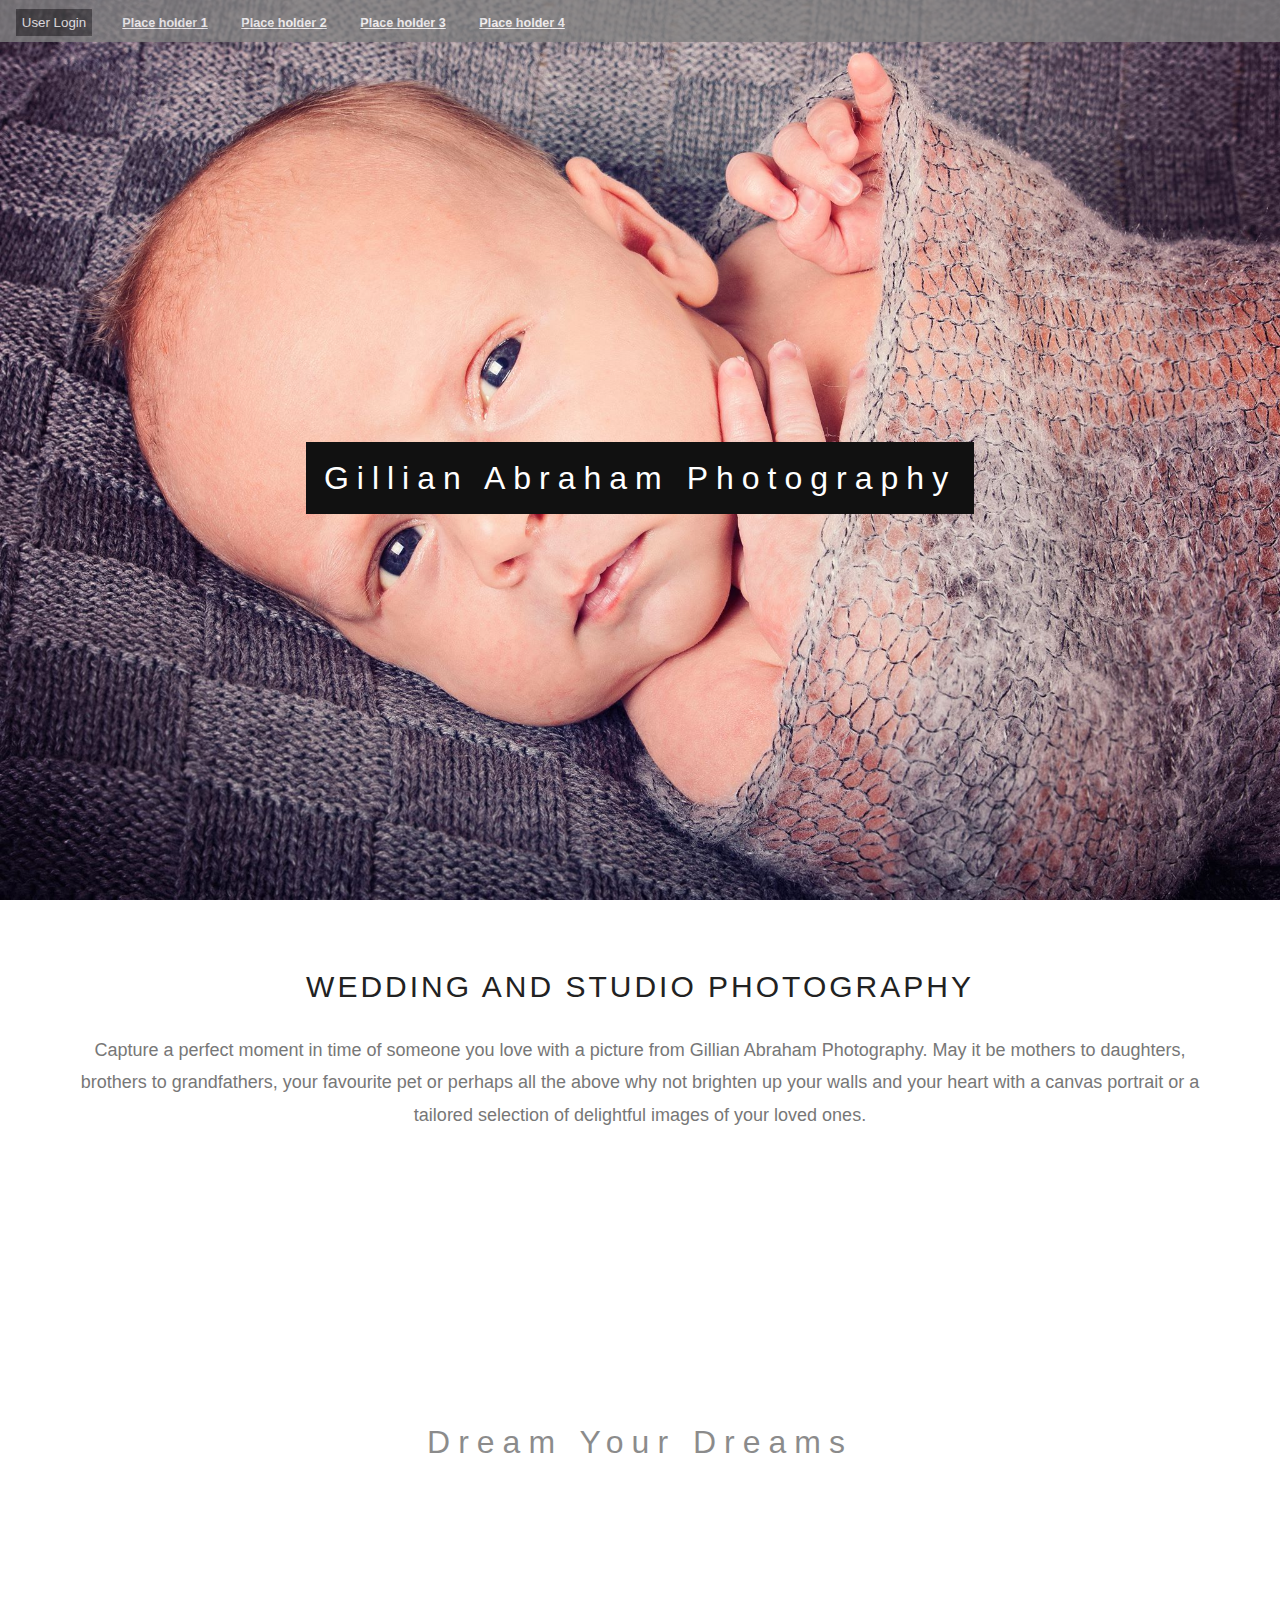
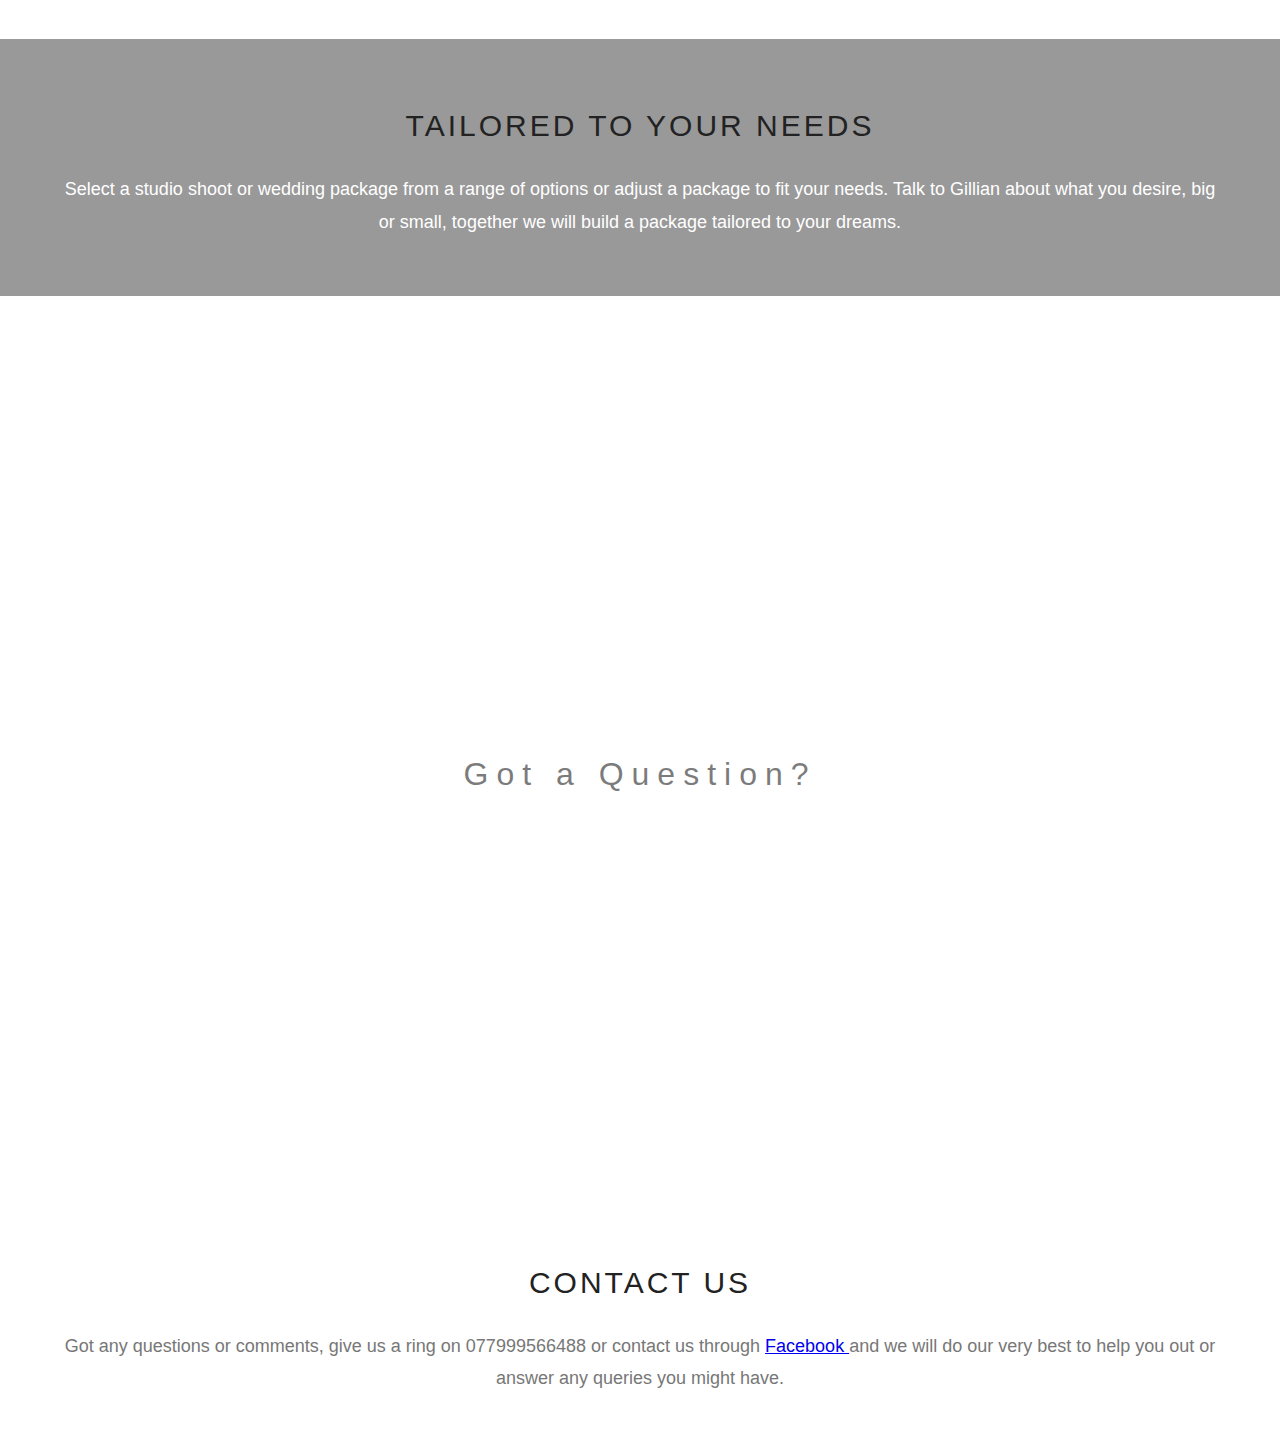
==== index.html @ 6ca5f646 "initial staging for client web application for image retrieval" ====
<!doctype html>

<html lang="en">
<head>
  <meta charset="utf-8">

  <title>Gillian Abraham Photography</title>
  <meta name="description" content="Gillian Abraham Photography">
  <meta name="Keith Abraham" content="Photgraphy">

  <script src="scripts/jquery-3.2.1.min.js"></script> 
  <link rel="stylesheet" href="css/styles.css">
  
</head>

<body>
  <div class="floating-menu">
    <div class="menuButton"><button onclick="document.getElementById('login').style.display='block'" style="width:auto">User Login</button></div>
    <div class="menu"><a href="dummy">Place holder 1</a></div>
    <div class="menu"><a href="dummy">Place holder 2</a></div> 
    <div class="menu"><a href="dummy">Place holder 3</a></div>
    <div class="menu"><a href="dummy">Place holder 4</a></div>
  </div>

<div id="login" class="modal">
  
  <form class="modal-content animateZoom" method="post" action="/action.php">
    <div class="imgcontainer">
      <span onclick="document.getElementById('login').style.display='none'" class="close" title="Close Modal">&times;</span>
      <img src="img_avatar2.png" alt="Avatar" class="avatar">
    </div>

    <div class="container">
      <label><b>Username</b></label>
      <input type="text" placeholder="Enter Username" name="username" required>

      <label><b>Password</b></label>
      <input type="password" placeholder="Enter Password" name="pwd" required>
        
      <button type="submit" id="submit" value="Login" name="submit">Login</button>
      <input type="checkbox" checked="checked"> Remember me
    </div>

    <div class="container" style="background-color:#f1f1f1">
      <button type="button" onclick="document.getElementById('login').style.display='none'" class="cancelbtn">Cancel</button>
      <span class="psw">Forgot <a href="#">password?</a></span>
    </div>
  </form>
</div>

<script>
// Get the modal
var modal = document.getElementById('id01');

// When the user clicks anywhere outside of the modal, close it
window.onclick = function(event) {
    if (event.target == modal) {
        modal.style.display = "none";
    }
}
</script>

  <div class="topPar"><div class="caption" style=" top: 50%"> <span class="border">Gillian Abraham Photography</span></div></div>
  <div class="content"><h3 style="text-align: center;">Wedding and Studio Photography</h3>
    <p>Capture a perfect moment in time of someone you love with a picture from Gillian Abraham Photography. 
      May it be mothers to daughters, brothers to grandfathers, your favourite pet or perhaps all the above 
      why not brighten up your walls and your heart with a canvas portrait or a tailored selection of delightful 
      images of your loved ones.</p>
  </div>

  <div class="midPar"><div class="overlay"></div><div class="caption" style="top: 50%"><span class="border" style="color: #000; background-color: transparent">Dream Your Dreams</span></div></div>
    <div class="midContent"><h3 style="text-align: center;">Tailored to your needs</h3>
    <p>Select a studio shoot or wedding package from a range of options or adjust a package to fit your needs. 
      Talk to Gillian about what you desire, big or small, together we will build a package tailored to your dreams.</p>
  </div>

    <div class="btmPar"><div class="caption" style="top: 50%"><span class="border" style="color: #000; background-color: white; opacity: 0.6">Got a Question?</span></div></div>
    <div class="lowContent"><h3 style="text-align: center;">Contact Us</h3>
    <p>Got any questions or comments, give us a ring on 077999566488 or contact us through 
      <a href= "https://www.facebook.com/GillianAbrahamphotography">Facebook </a> 
      and we will do our very best to help you out or answer any queries you might have.</p>
  </div>

</body>
</html>
---- css/styles.css ----
/* 
    news.html 
*/
body, html {height: 100%; margin: 0; font: 400 18px/1.8 "Lato", sans-serif; color: #000}
h3 {letter-spacing: 3px; text-transform: uppercase; font: 30px "Lato", sans-serif; color: #222}

table {padding-left: 16px; padding-top: 16px} /* Format for table */
table.resultTab { width: 100%; padding-left: 8px; text-align: center}
table.normal { width: 100%; padding-left: 8px; padding-right: 8px}

#tData {font-family: Arial; margin-left: auto; margin-right: auto; color: lightseagreen; width: 50%; height: 100px; text-align: center; padding: 8px}

.caption {position: absolute; left: 0; width: 100%; text-align: center; color: #fff}
.caption span.border {background-color: #111; color: #fff; padding: 18px; font-size: 32px; letter-spacing: 8px}

.topPar, .midPar, .btmPar, .mainPar {position: relative; background-attachment: fixed; background-position: center; background-repeat: no-repeat; background-size: cover}
.topPar {background-image: url("../img/img_issac.jpg"); min-height: 100%}
.midPar {background-image: url("../img/img_wedshoes.jpg"); opacity: 0.45; min-height: 50%}
.btmPar {background-image: url("../img/img_crown.jpg"); opacity: 0.85; min-height: 100%}

.mainPar {background-image: url("../img/img_flwr1.jpg"); min-height: 100%}

.content {background-color: #fff; color: #777; text-align: center; padding: 40px 60px} /* content area layer */
.midContent {background-color: #999; color: #fff; text-align: center; padding: 40px 60px} /* content area layer */
.lowContent {background-color: #fff; color: #777; text-align: center; padding: 40px 60px} /* content area layer */

.floating-menu {background: grey; padding: 5px; width: 100%; z-index: 100; position: fixed; opacity: 0.8}
.floating-menu a, .floating-menu h3 {font-size: 0.9em; display: block; margin: 0 0.5em; color: white}

.menuButton {display: inline-block; height: 24px; width: 80px; text-align: center; margin: -0.2em 0.5em;} /* Formatting for the navigation hyperlinks */
.menu {display: inline-block; height: 24px; width: 100px; text-align: center; font-size: 14px; font-weight: bold; margin: 0 0.5em;} /* Formatting for the navigation hyperlinks */
.menu:hover {background: #aaa} /* Formatting for hovering over hyperlinks */

/*input fields */
input[type=text], input[type=password] {width: 100%; padding: 12px 12px; margin: 8px 0; display: inline-block; border: 1px solid #ccc; box-sizing: border-box}

button {background-color: #444; color: white; padding: 6px 6px; border: none; cursor: pointer; width: 100%;} /*button style */
button:hover {opacity: 0.8;}

span.psw {float: right; padding-top: 16px}
img.avatar {width: 40%; border-radius: 50%}

.cancelbtn {width: auto; padding: 10px 18px; background-color: #f44336} /*cancel button style*/
.imgcontainer {text-align: center; margin: 24px 0 12px 0; position: relative} /* Center the image and position the close button */
.container {padding: 16px}

.modal {display: none; position: fixed; z-index: 1; left: 0; top: 0; width: 100%; height: 100%; overflow: auto; background-color: black;   background-color: rgba(0,0,0,0.4); padding-top: 60px} /*model settings*/
.modal-content {background-color: #fefefe; margin: 5% auto 15% auto; border: 1px solid #888; width: 60%}
.close { position: absolute; right: 25px; top: 0; color: #000; font-size: 35px; font-weight: bold} /*Close Button X*/
.close:hover, .close:focus {color: red; cursor: pointer}

.animateZoom {animation:animatezoom 0.6s}@keyframes animatezoom{from{transform:scale(0)} to{transform:scale(1)}}

@media screen and (max-width: 1024px) {.caption span.border{font-size: 24px; letter-spacing: 6px} 
                    .floating-menu {font-size: 42px; padding: 5px; width: 100%; height: auto}
                    .topBar, .midBar, .btmBar {background-attachment: scroll}}

@media screen and (max-width: 640px) {.caption span.border{font-size: 16px; letter-spacing: 4px} 
                    .floating-menu {font-size: 32px; padding: 5px; width: 100%; height: auto}
                    .topBar, .midBar, .btmBar {background-attachment: scroll}}

@media screen and (max-width: 480px) {.caption span.border{font-size: 12px; letter-spacing: 2px} 
                    .floating-menu {font-size: 28px; padding: 5px; width: 100%; height: auto}
                    .topBar, .midBar, .btmBar {background-attachment: scroll}}

@media screen and (max-width: 300px) {span.psw {display: block; float: none} .cancelbtn {width: 100%}
                    .floating-menu {font-size: 28px; padding: 5px; width: 100%; height: auto}
                    .topBar, .midBar, .btmBar {background-attachment: scroll}
                    .caption span.border{font-size: 12px; letter-spacing: 2px}}
/* end of CSS */
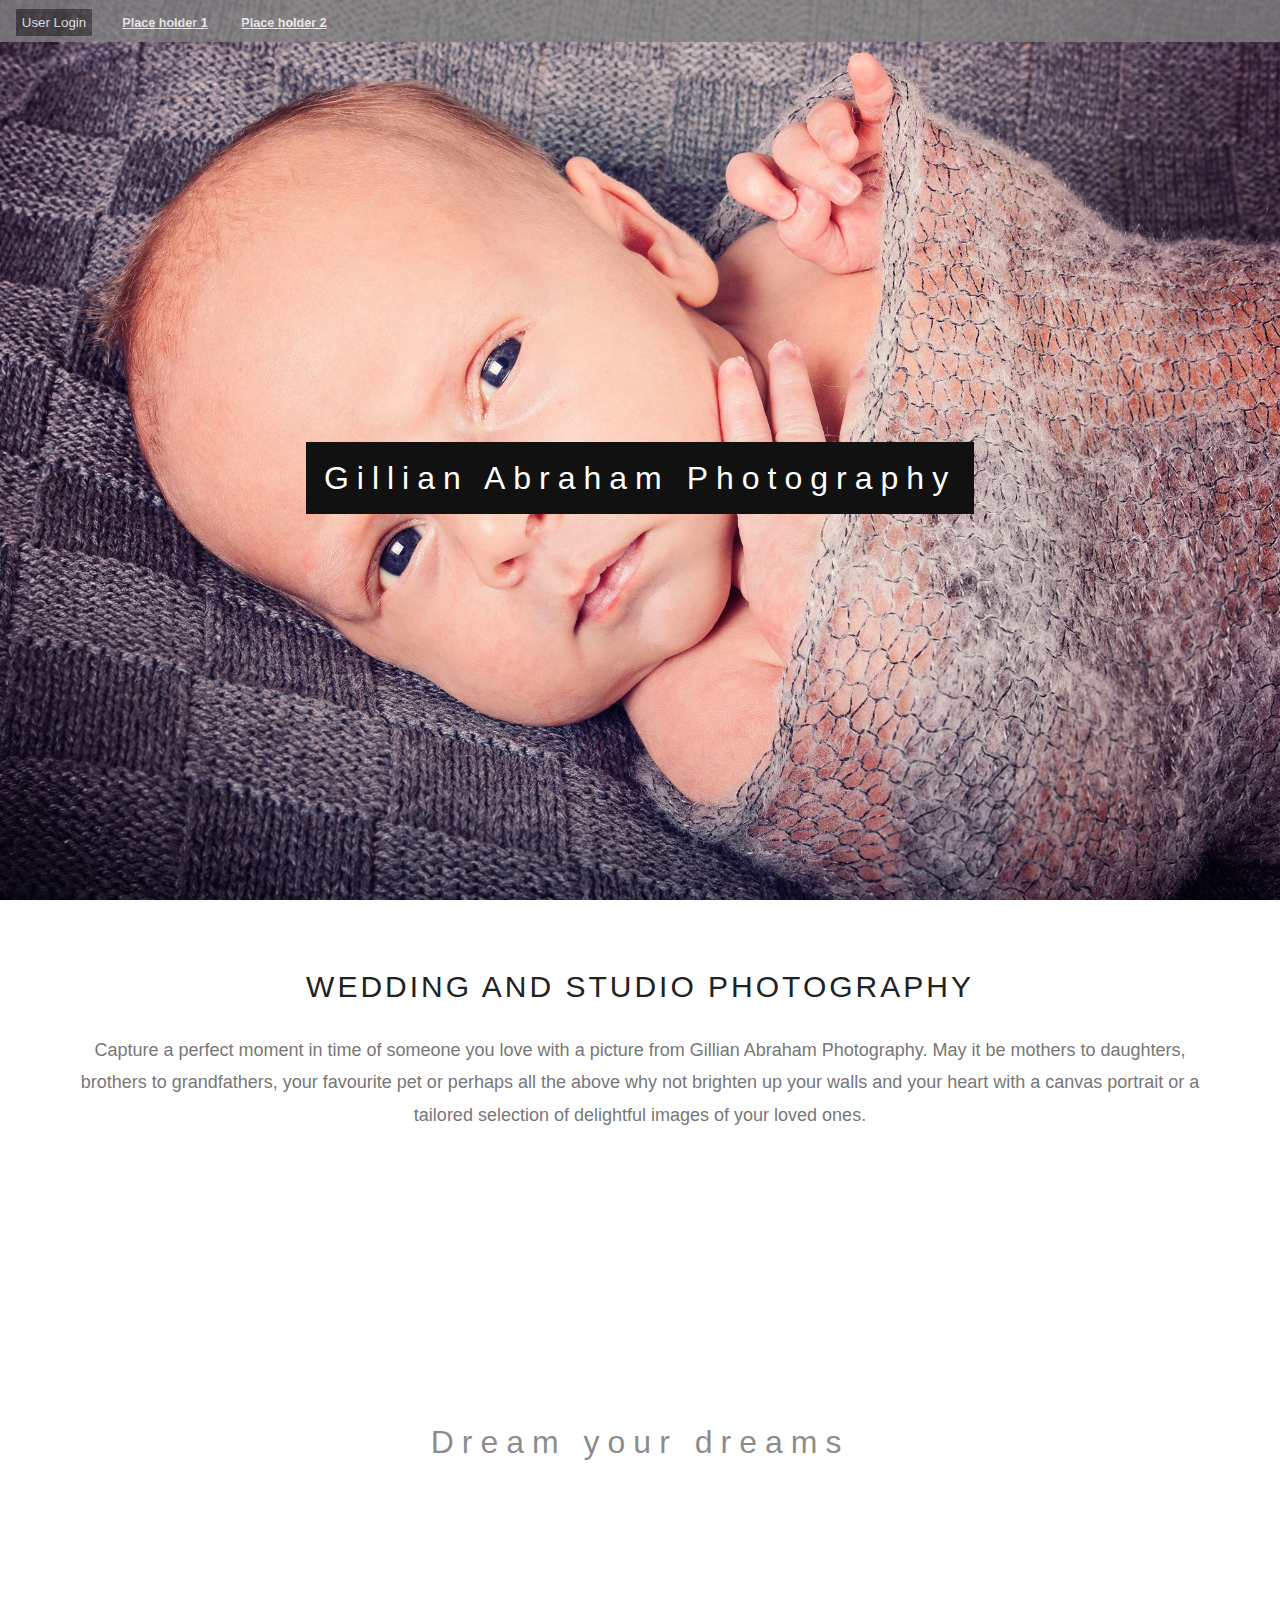
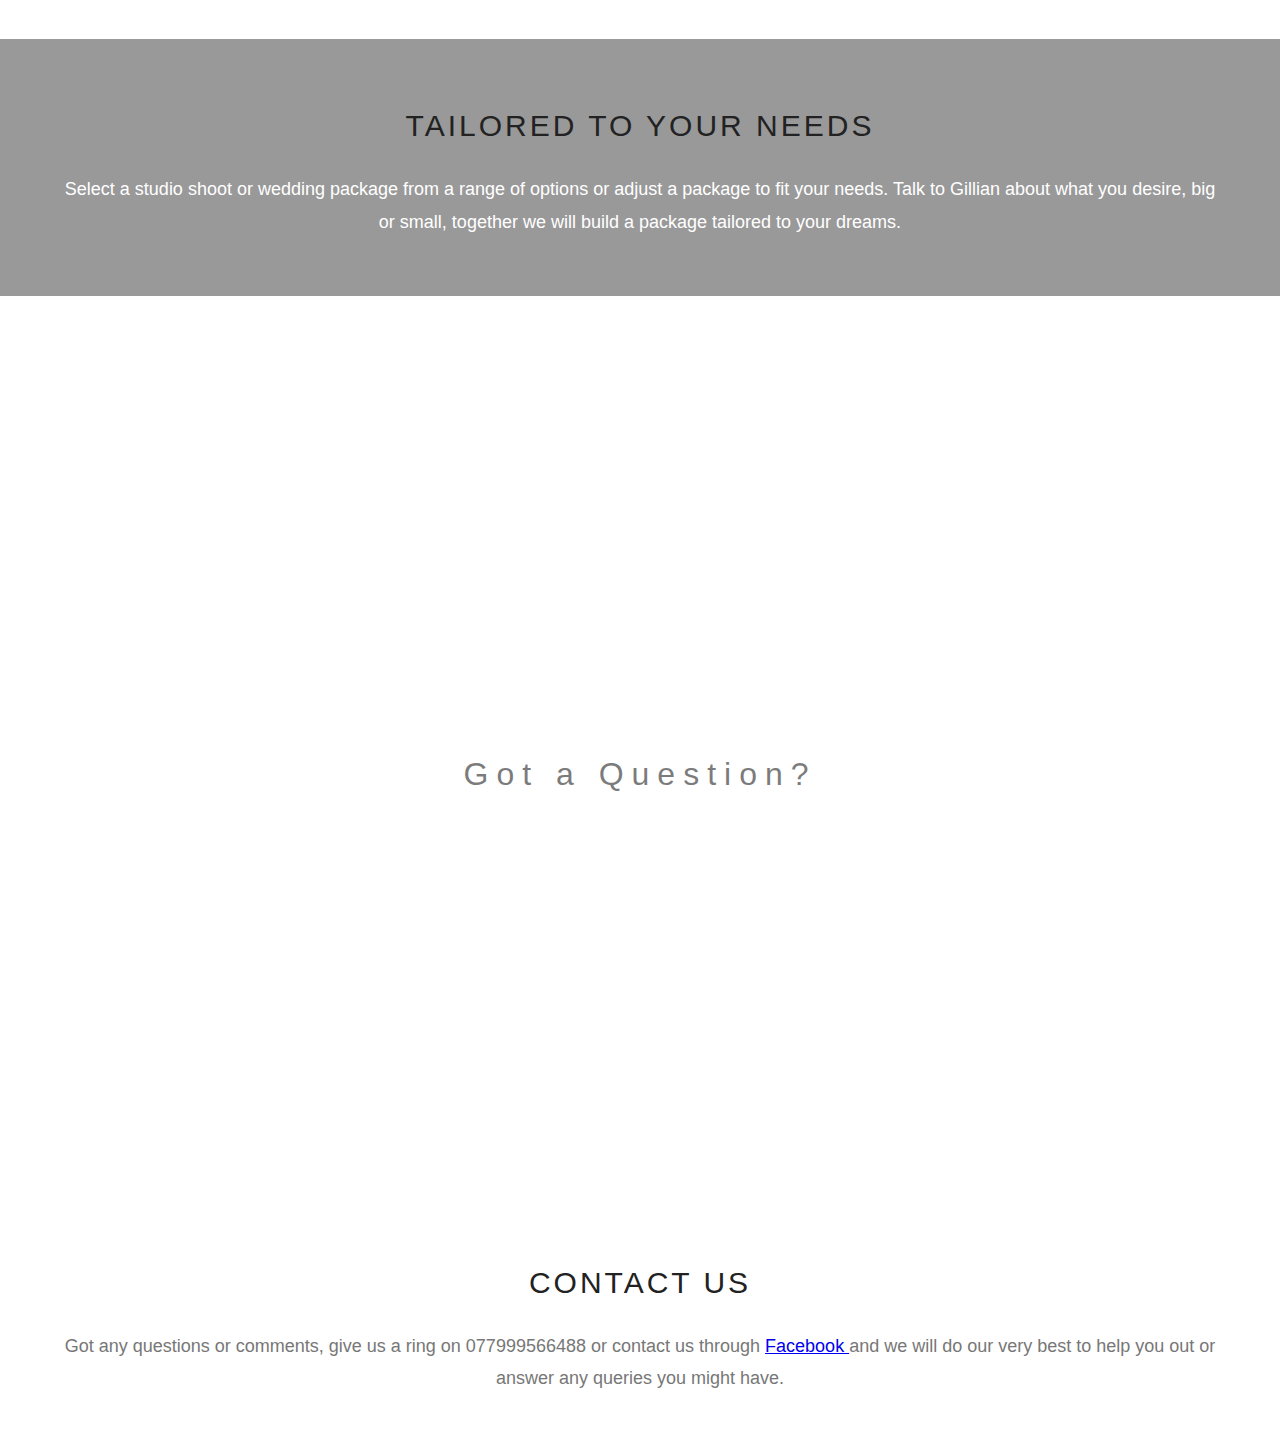
==== commit 00d66912: "update VM wokring, 06/06/19" ====
--- a/index.html
+++ b/index.html
@@ -6,9 +6,8 @@
 
   <title>Gillian Abraham Photography</title>
   <meta name="description" content="Gillian Abraham Photography">
-  <meta name="Keith Abraham" content="Photgraphy">
-
-  <script src="scripts/jquery-3.2.1.min.js"></script> 
+  <meta name="Keith Abraham" content="Photography">
+  <meta name="viewport" content="width=device-width, initial-scale=1">
   <link rel="stylesheet" href="css/styles.css">
   
 </head>
@@ -18,8 +17,6 @@
     <div class="menuButton"><button onclick="document.getElementById('login').style.display='block'" style="width:auto">User Login</button></div>
     <div class="menu"><a href="dummy">Place holder 1</a></div>
     <div class="menu"><a href="dummy">Place holder 2</a></div> 
-    <div class="menu"><a href="dummy">Place holder 3</a></div>
-    <div class="menu"><a href="dummy">Place holder 4</a></div>
   </div>
 
 <div id="login" class="modal">
@@ -27,7 +24,6 @@
   <form class="modal-content animateZoom" method="post" action="/action.php">
     <div class="imgcontainer">
       <span onclick="document.getElementById('login').style.display='none'" class="close" title="Close Modal">&times;</span>
-      <img src="img_avatar2.png" alt="Avatar" class="avatar">
     </div>
 
     <div class="container">
@@ -50,7 +46,7 @@
 
 <script>
 // Get the modal
-var modal = document.getElementById('id01');
+var modal = document.getElementById('login');
 
 // When the user clicks anywhere outside of the modal, close it
 window.onclick = function(event) {
@@ -68,7 +64,7 @@
       images of your loved ones.</p>
   </div>
 
-  <div class="midPar"><div class="overlay"></div><div class="caption" style="top: 50%"><span class="border" style="color: #000; background-color: transparent">Dream Your Dreams</span></div></div>
+  <div class="midPar"><div class="overlay"></div><div class="caption" style="top: 50%"><span class="border" style="color: #000; background-color: transparent">Dream your dreams</span></div></div>
     <div class="midContent"><h3 style="text-align: center;">Tailored to your needs</h3>
     <p>Select a studio shoot or wedding package from a range of options or adjust a package to fit your needs. 
       Talk to Gillian about what you desire, big or small, together we will build a package tailored to your dreams.</p>
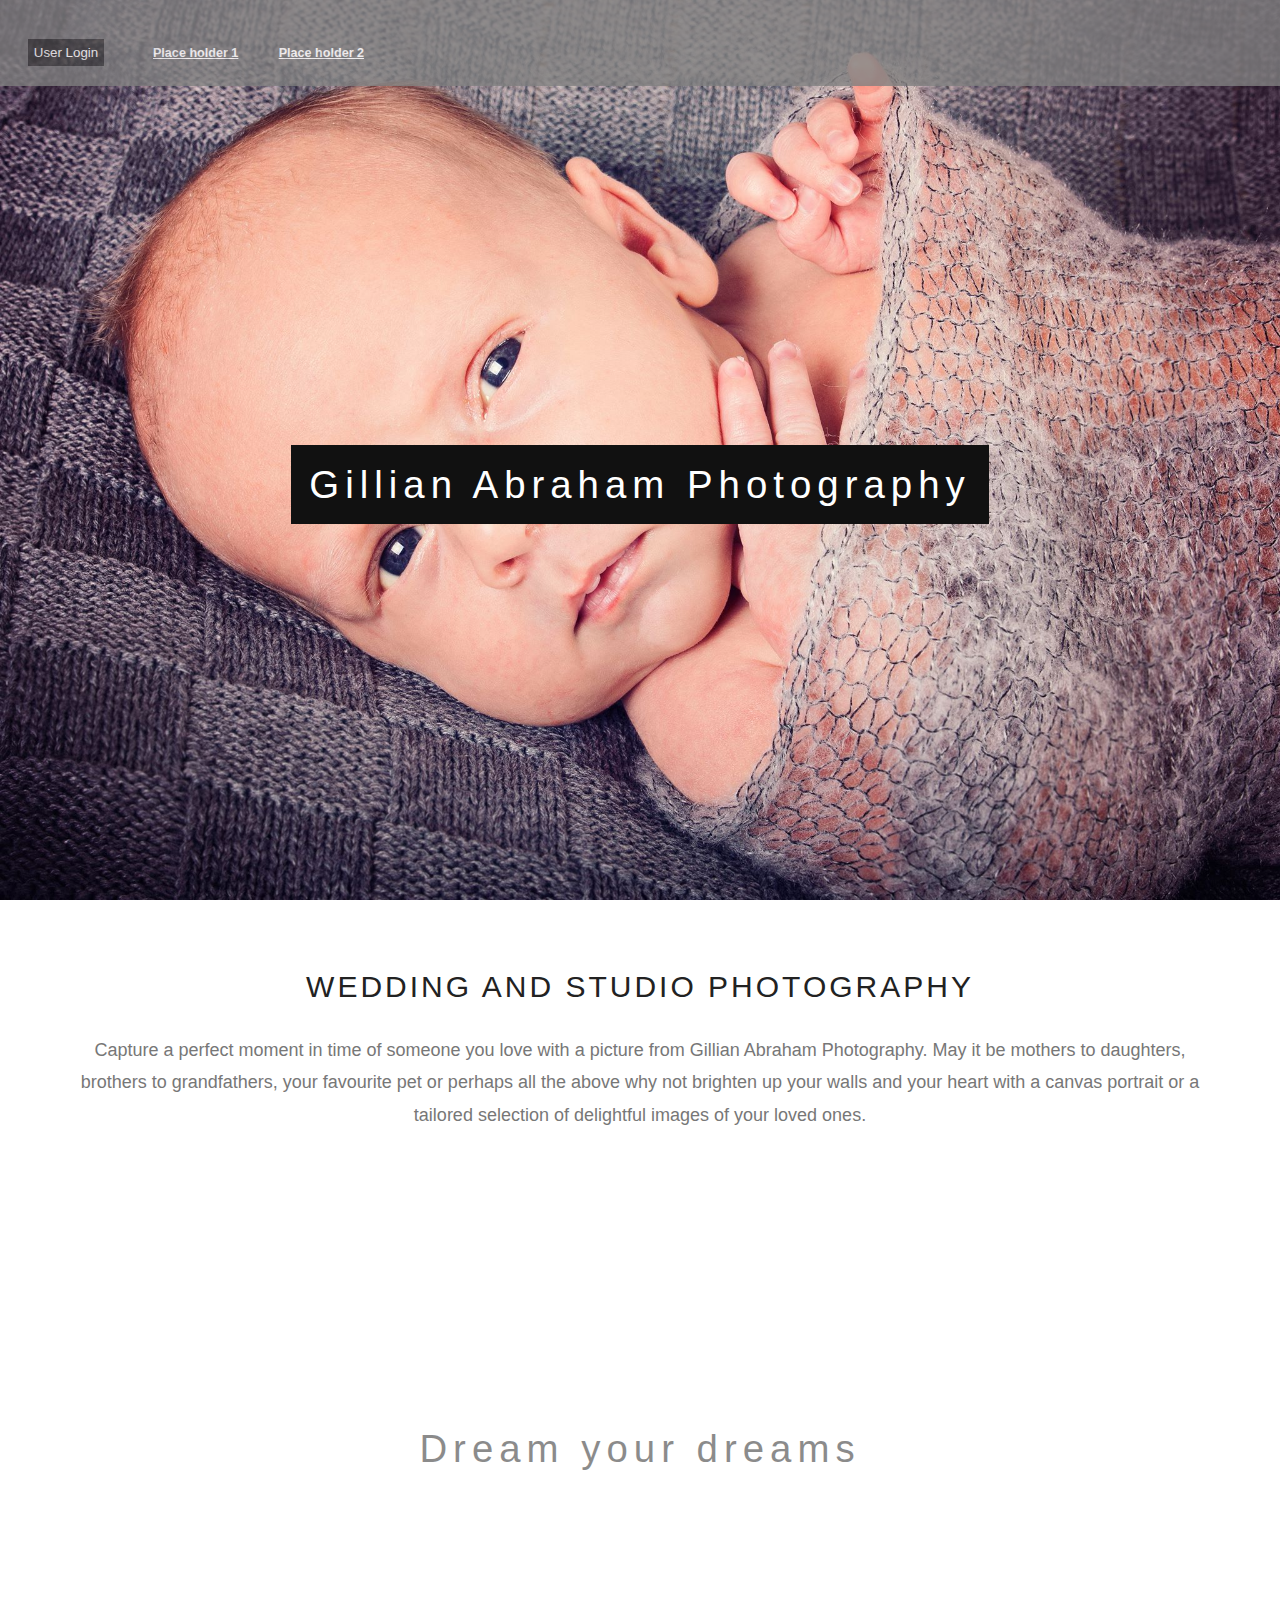
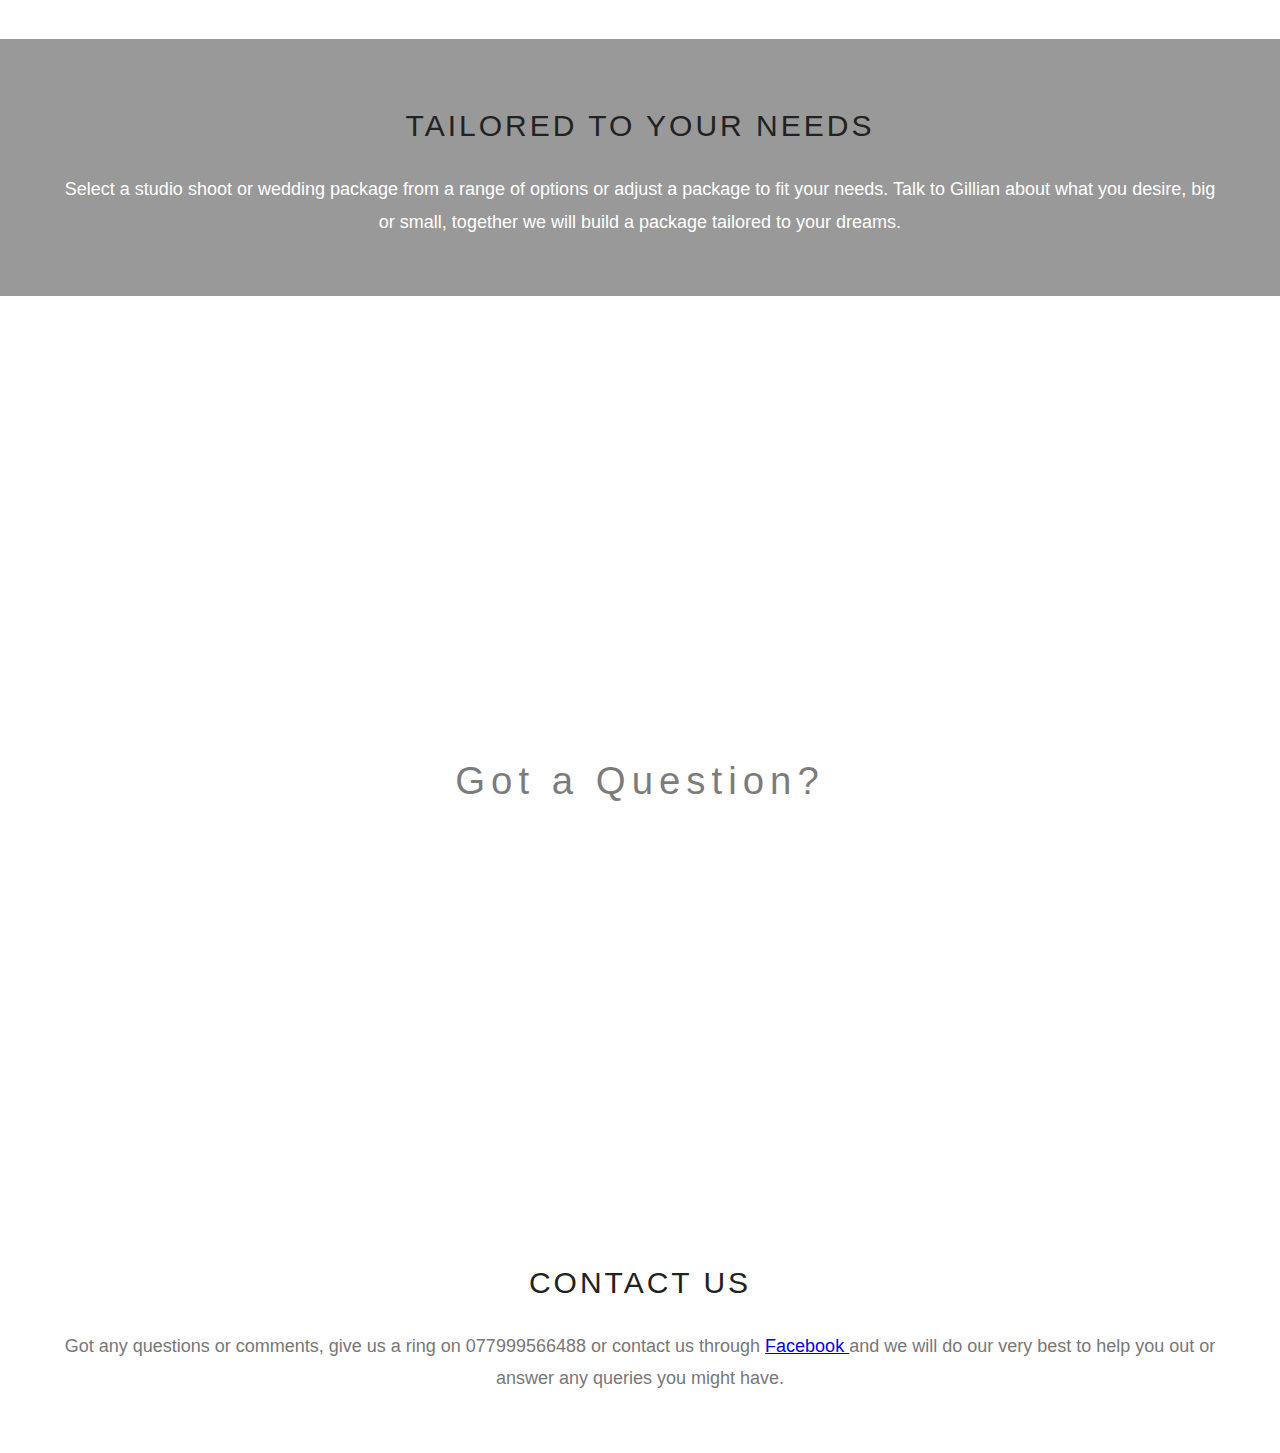
==== commit 3a3366a8: "update 160619 added logging of login" ====
--- a/index.html
+++ b/index.html
@@ -21,7 +21,7 @@
 
 <div id="login" class="modal">
   
-  <form class="modal-content animateZoom" method="post" action="/action.php">
+  <form class="modal-content animateZoom" method="post" action="/userManager.php">
     <div class="imgcontainer">
       <span onclick="document.getElementById('login').style.display='none'" class="close" title="Close Modal">&times;</span>
     </div>
--- a/css/styles.css
+++ b/css/styles.css
@@ -1,7 +1,4 @@
-/* 
-    news.html 
-*/
-body, html {height: 100%; margin: 0; font: 400 18px/1.8 "Lato", sans-serif; color: #000}
+body, html {height: 100%; margin: 0; font: 400 18px/1.8 "Lato", sans-serif; color: #000;}
 h3 {letter-spacing: 3px; text-transform: uppercase; font: 30px "Lato", sans-serif; color: #222}
 
 table {padding-left: 16px; padding-top: 16px} /* Format for table */
@@ -13,8 +10,8 @@
 .caption {position: absolute; left: 0; width: 100%; text-align: center; color: #fff}
 .caption span.border {background-color: #111; color: #fff; padding: 18px; font-size: 32px; letter-spacing: 8px}
 
-.topPar, .midPar, .btmPar, .mainPar {position: relative; background-attachment: fixed; background-position: center; background-repeat: no-repeat; background-size: cover}
-.topPar {background-image: url("../img/img_issac.jpg"); min-height: 100%}
+.topPar, .midPar, .btmPar, .mainPar {position: relative; background-attachment: fixed; background-position: center center; background-repeat: no-repeat; background-size: cover;}
+.topPar {background-image: url("../img/img_issac.jpg"); min-height: 100%;}
 .midPar {background-image: url("../img/img_wedshoes.jpg"); opacity: 0.45; min-height: 50%}
 .btmPar {background-image: url("../img/img_crown.jpg"); opacity: 0.85; min-height: 100%}
 
@@ -51,20 +48,16 @@
 
 .animateZoom {animation:animatezoom 0.6s}@keyframes animatezoom{from{transform:scale(0)} to{transform:scale(1)}}
 
-@media screen and (max-width: 1024px) {.caption span.border{font-size: 24px; letter-spacing: 6px} 
+@media screen and (min-width: 960px) {.caption span.border{font-size: 3vw; letter-spacing: 6px} 
                     .floating-menu {font-size: 42px; padding: 5px; width: 100%; height: auto}
                     .topBar, .midBar, .btmBar {background-attachment: scroll}}
 
-@media screen and (max-width: 640px) {.caption span.border{font-size: 16px; letter-spacing: 4px} 
+@media screen and (max-width: 959px) {.caption span.border{font-size: 2vw; letter-spacing: 4px} 
                     .floating-menu {font-size: 32px; padding: 5px; width: 100%; height: auto}
                     .topBar, .midBar, .btmBar {background-attachment: scroll}}
 
-@media screen and (max-width: 480px) {.caption span.border{font-size: 12px; letter-spacing: 2px} 
+@media screen and (max-width: 480px) {.caption span.border{font-size: 2vw; letter-spacing: 2px} 
                     .floating-menu {font-size: 28px; padding: 5px; width: 100%; height: auto}
                     .topBar, .midBar, .btmBar {background-attachment: scroll}}
 
-@media screen and (max-width: 300px) {span.psw {display: block; float: none} .cancelbtn {width: 100%}
-                    .floating-menu {font-size: 28px; padding: 5px; width: 100%; height: auto}
-                    .topBar, .midBar, .btmBar {background-attachment: scroll}
-                    .caption span.border{font-size: 12px; letter-spacing: 2px}}
 /* end of CSS */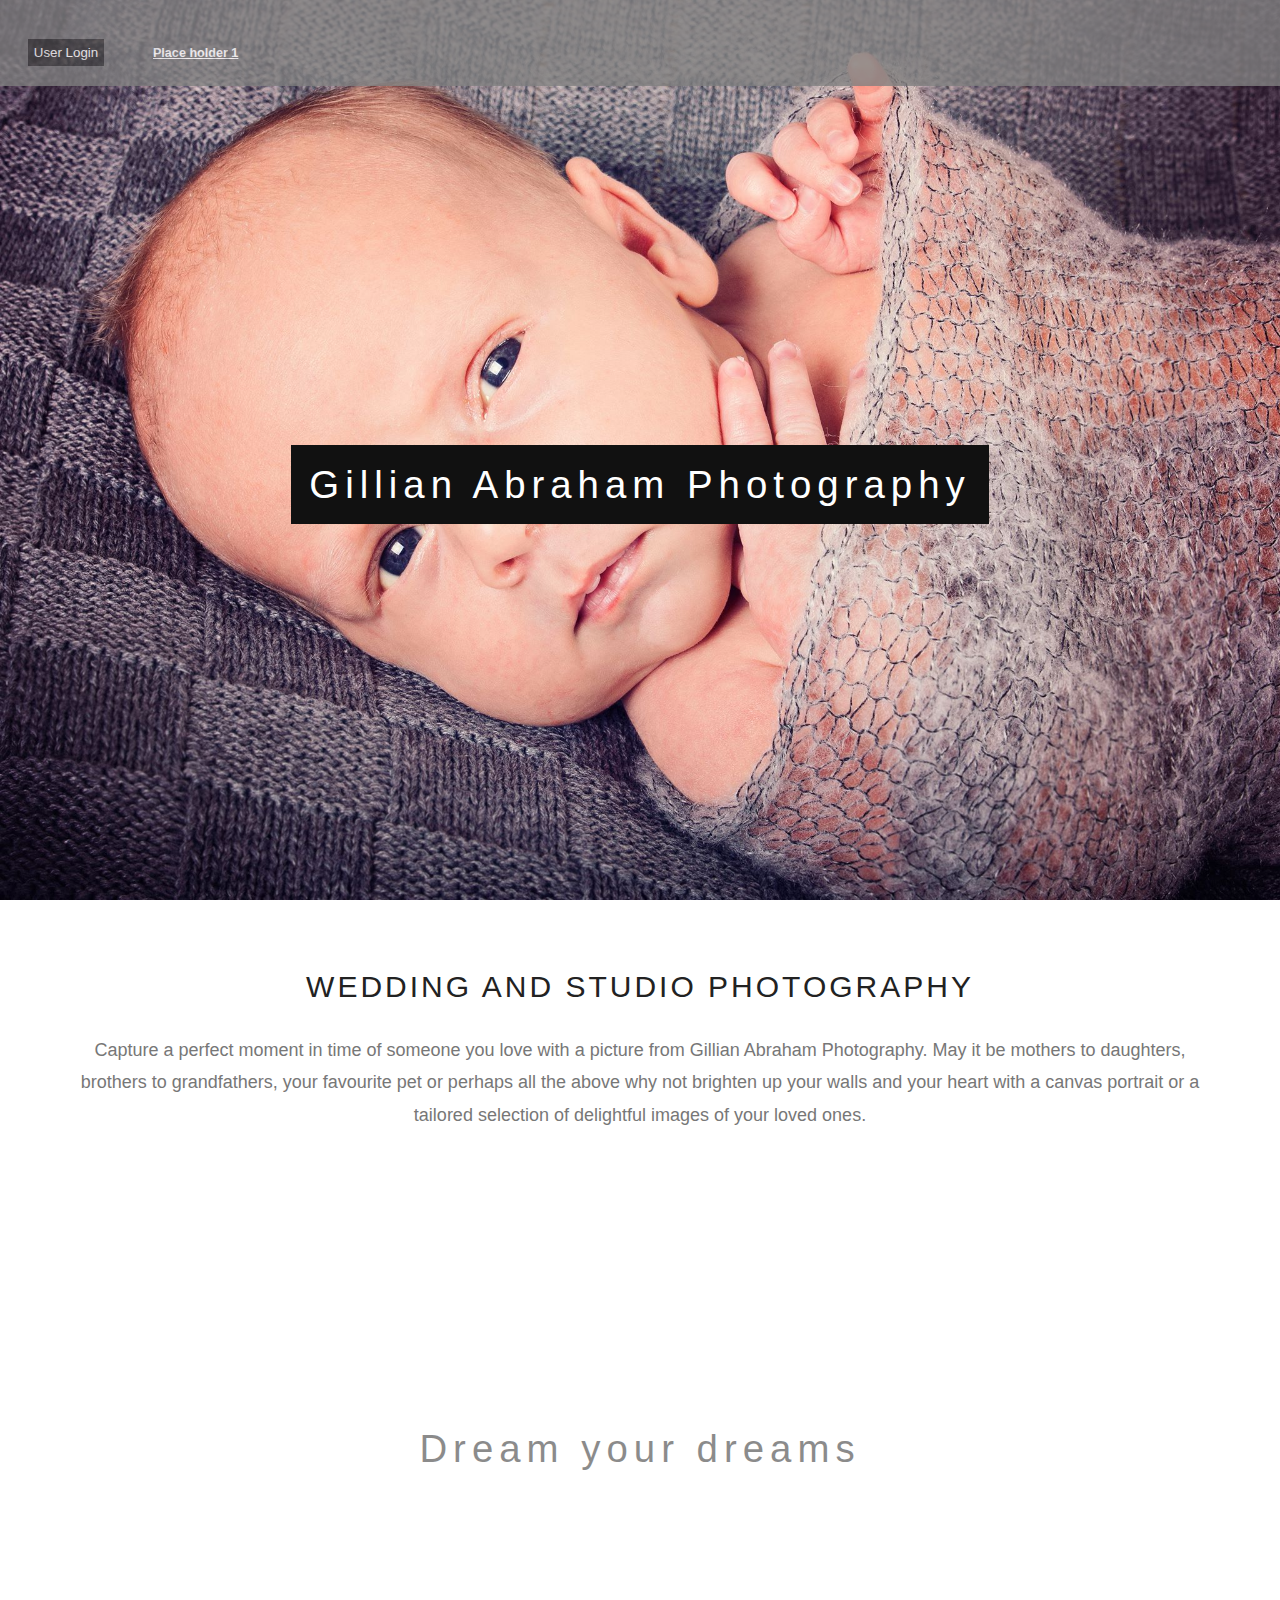
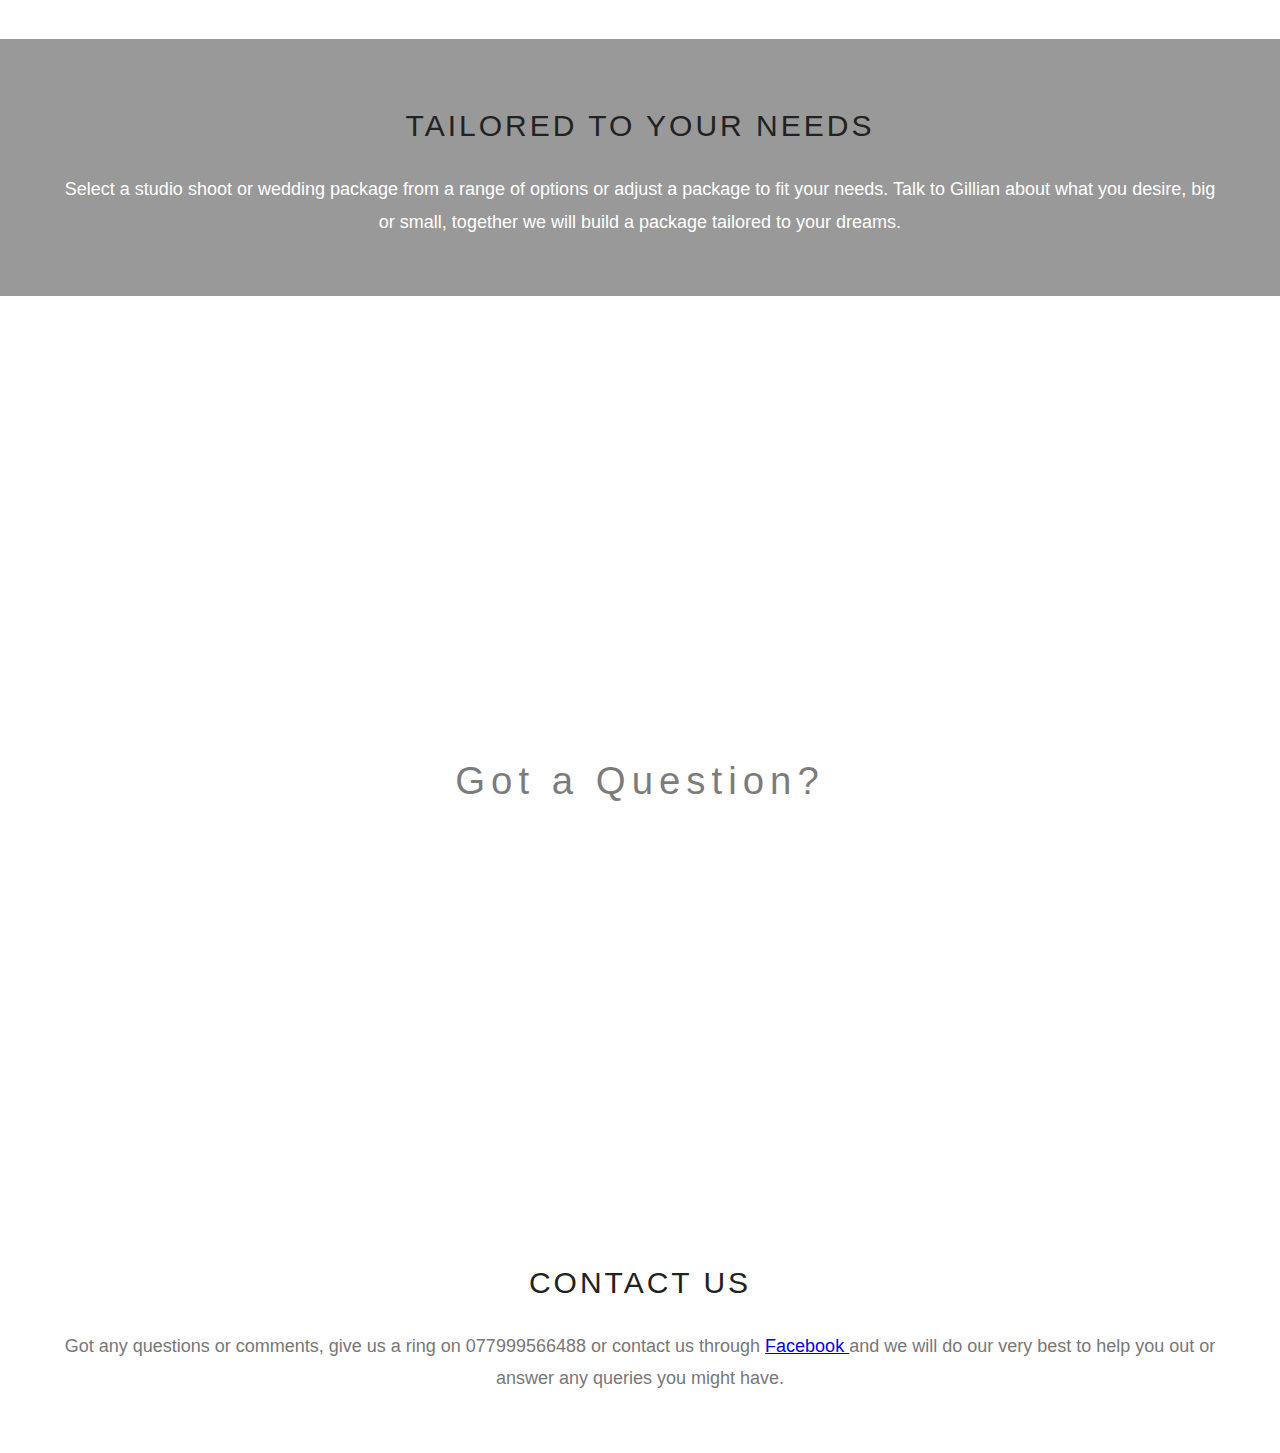
==== commit fb1ebf11: "17/16/19 Updated menus" ====
--- a/index.html
+++ b/index.html
@@ -16,7 +16,6 @@
   <div class="floating-menu">
     <div class="menuButton"><button onclick="document.getElementById('login').style.display='block'" style="width:auto">User Login</button></div>
     <div class="menu"><a href="dummy">Place holder 1</a></div>
-    <div class="menu"><a href="dummy">Place holder 2</a></div> 
   </div>
 
 <div id="login" class="modal">
--- a/css/styles.css
+++ b/css/styles.css
@@ -5,10 +5,8 @@
 table.resultTab { width: 100%; padding-left: 8px; text-align: center}
 table.normal { width: 100%; padding-left: 8px; padding-right: 8px}
 
-#tData {font-family: Arial; margin-left: auto; margin-right: auto; color: lightseagreen; width: 50%; height: 100px; text-align: center; padding: 8px}
-
 .caption {position: absolute; left: 0; width: 100%; text-align: center; color: #fff}
-.caption span.border {background-color: #111; color: #fff; padding: 18px; font-size: 32px; letter-spacing: 8px}
+.caption span.border {background-color: #111; color: #fff; padding: 18px;}
 
 .topPar, .midPar, .btmPar, .mainPar {position: relative; background-attachment: fixed; background-position: center center; background-repeat: no-repeat; background-size: cover;}
 .topPar {background-image: url("../img/img_issac.jpg"); min-height: 100%;}
@@ -34,9 +32,6 @@
 button {background-color: #444; color: white; padding: 6px 6px; border: none; cursor: pointer; width: 100%;} /*button style */
 button:hover {opacity: 0.8;}
 
-span.psw {float: right; padding-top: 16px}
-img.avatar {width: 40%; border-radius: 50%}
-
 .cancelbtn {width: auto; padding: 10px 18px; background-color: #f44336} /*cancel button style*/
 .imgcontainer {text-align: center; margin: 24px 0 12px 0; position: relative} /* Center the image and position the close button */
 .container {padding: 16px}
